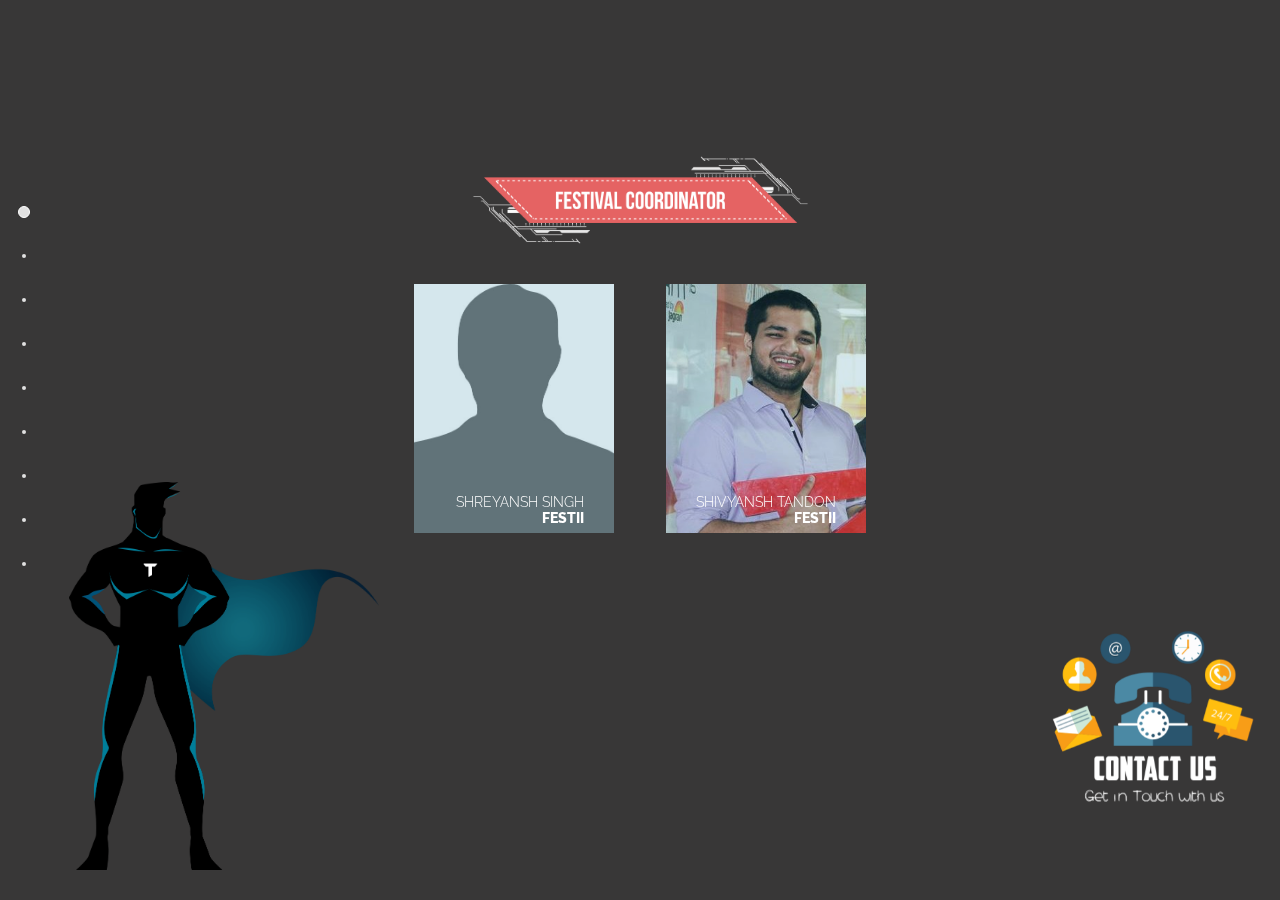
==== contacts/index.html @ 6462a671 "updates after adding aboutus" ====
<!doctype html>
<html>
<head>
	  <title>Techkriti'15 | Contacts</title>
    <meta name="title" content="Techkriti'15 | Contacts" />
    <meta http-equiv="Content-type" content="text/html; charset=utf-8" />
    <link rel="icon" type="image/png" href="http://dev.techkriti.org/efactor/sponsors/images/zz.png">
    <meta name="keywords" content="techkriti, IIT, Kanpur, IITK, entrepreneurship, technical, wildsoccer, competitions, shuffle, soccer, online events, business, iorc, ihpc, computing events, coding, techkriti'15" />
    <meta name="description" content="Techkriti is the annual Technological and Entrepreneurial festival of IIT Kanpur to be held from 19th to 22nd March 2015." />
    <meta name="author" content="Techkriti, Web and Creative team">
    <meta http-equiv="cache-control" content="public">
    <meta http-equiv="expires" CONTENT="Mon, 22 Mar 2015 11:12:01 GMT">
    <meta name="google-site-verification" content="ayn8VHIWCPaFinhKv_5tDWBxqA5_PxRBKHePcp-usxs" />
    <meta property="og:title" content="Techkriti 2015" />
    <meta property="og:type" content="website" />
    <meta property="og:url" content="http://www.techkriti.org/" />
    <meta property="og:image" content="http://www.techkriti.org/images/share_image.jpg" />
    <meta property="og:site_name" content="Techkriti" />
    <meta property="og:description" content="Techkriti is the annual Technological and Entrepreneurial festival of IIT Kanpur to be held from 19th to 22nd March 2015." />
    <link href='http://fonts.googleapis.com/css?family=Raleway:400,800,300' rel='stylesheet' type='text/css'>

	
	<script type="text/javascript" src="http://code.jquery.com/jquery-1.9.1.js"></script>
  <script type="text/javascript" src="jquery.onepage-scroll.js"></script>
  <script type="text/javascript" src="js/snap.svg-min.js"></script>
  <link href='onepage-scroll.css' rel='stylesheet' type='text/css'>
  <link href='css/animate.css' rel='stylesheet' type='text/css'>
  <link href='main.css' rel='stylesheet' type='text/css'>
    <script>
    $(document).ready(function(){
      $(".main").onepage_scroll({
        sectionContainer: "section",
        responsiveFallback: 600,
        loop: true
      });
    }); 
  </script>
  
</head>
<body>
  <div class="wrapper">

      <img src="img/contactus.png" style="position:fixed;bottom:10%;right:20px;" width="220px">
	  <div class="main">
      <section class="page1">
        <img src="img/vectors/festi.png" height="400px" style="position:absolute;bottom:30px;left:30px;">
        <div class="page_container">
          <div class="grid">
            <!-- <h2>Festival Coordinator</h2> -->
            <img src="img/festi.png" width="350px"><br><br>
            <figure class="effect-marley">
              <img src="img/shreyansh.jpg" alt="img11"/>
              <figcaption>
                <h2 style="">Shreyansh Singh <br><span>Festii</span></h2>
                <p>shreyansh@techkriti.org<br>+9621355544</p>
              </figcaption>     
            </figure>
            <figure class="effect-marley">
              <img src="img/tandon.jpg" alt="img11"/>
              <figcaption>
                <h2 style="">Shivyansh Tandon <br><span>Festii</span></h2>
                <p>shivyansh@techkriti.org<br>+9621355544</p>
              </figcaption>     
            </figure>
          </div>   
  	    </div>
      </section>
	    <section class="page2">
        <img src="img/vectors/marketing.png" height="400px" style="position:absolute;bottom:30px;left:30px;">
	      <div class="page_container">
          <div id="grid" class="grid clearfix">
            <img src="img/marketing.png" width="350px"><br><br>
            <figure class="effect-marley">
              <img src="img/mahajan.jpg" alt="img11"/>
              <figcaption>
                <h2 style="">Akshay Mahajan <br><span>Head Marketing</span></h2>
                <p>akshaym@techkriti.org<br>+9621355544</p>
              </figcaption>     
            </figure>
            <figure class="effect-marley">
              <img src="img/aman.jpg" alt="img11"/>
              <figcaption>
                <h2 style="">Aman Jain <br><span>Head Marketing</span></h2>
                <p>amanjain@techkriti.org<br>+9621355544</p>
              </figcaption>     
            </figure>
            <figure class="effect-marley">
              <img src="img/bansi.jpg" alt="img11"/>
              <figcaption>
                <h2 style="">Rishabh Bansal<br><span>Head Marketing</span></h2>
                <p>bansal@techkriti.org<br>+9621355544</p>
              </figcaption>     
            </figure>
          </div>
	      </div>
      </section>
	    
	    <section class="page3">
	      <div class="page_container">
          <div id="grid" class="grid clearfix">
            <img src="img/events.png" width="350px"><br>
            <figure class="effect-marley">
              <img src="img/arun.jpg" alt="img11"/>
              <figcaption>
                <h2 style="">Arun Chaurasia <br><span>Head Events</span></h2>
                <p>arun@techkriti.org<br>+9621355544</p>
              </figcaption>     
            </figure>
            <figure class="effect-marley">
              <img src="img/ashu.jpg" alt="img11"/>
              <figcaption>
                <h2 style="">Ashutosh Kumar <br><span>Head Events</span></h2>
                <p>ashutosh@techkriti.org<br>+9621355544</p>
              </figcaption>     
            </figure>
            <figure class="effect-marley">
              <img src="img/kp.jpg" alt="img11"/>
              <figcaption>
                <h2 style="">Karan Pal Singh<br><span>Head Events</span></h2>
                <p>kp@techkriti.org<br>+9621355544</p>
              </figcaption>     
            </figure>
          </div>
  	    </div>
      </section>
      <section class="page4">
        <div class="page_container">
          <div id="grid" class="grid clearfix">
              <img src="img/pr.png" width="350px"><br>
              <figure class="effect-marley">
              <img src="img/kabra.jpg" alt="img11"/>
              <figcaption>
                <h2 style="">Arpit Kabra <br><span>Head PR</span></h2>
                <p>kabra@techkriti.org<br>+9621355544</p>
              </figcaption>     
            </figure>
            <figure class="effect-marley">
              <img src="img/him.jpg" alt="img11"/>
              <figcaption>
                <h2 style="">Himanshu Jaiswal <br><span>Head PR</span></h2>
                <p>himanshu@techkriti.org<br>+9621355544</p>
              </figcaption>     
            </figure>
            <figure class="effect-marley">
              <img src="img/vibe.jpg" alt="img11"/>
              <figcaption>
                <h2 style="">Vibhor Agnihotri<br><span>Head PR</span></h2>
                <p>vibhor@techkriti.org<br>+9621355544</p>
              </figcaption>     
            </figure>
          </div>
        </div>
      </section>
      <section class="page5">
        <div class="page_container">
          <div id="grid" class="grid clearfix">
            <img src="img/mnp.png" width="350px"><br><br>
            <figure class="effect-marley">
              <img src="img/subhro.jpg" alt="img11"/>
              <figcaption>
                <h2 style="">Subhrajeet Paul <br><span>Head MnP</span></h2>
                <p>subhro@techkriti.org<br>+9621355544</p>
              </figcaption>     
            </figure>
          </div>
        </div>
      </section>
      <section class="page6">
        <div class="page_container">
          <div id="grid" class="grid clearfix"> 
            <img src="img/webandcreatives.png" width="350px"><br><br>
            <figure class="effect-marley">
              <img src="img/shankar.jpg" alt="img11"/>
              <figcaption>
                <h2 style="">Aditya Shankar <br><span>Head Creatives</span></h2>
                <p>adityasr@techkriti.org<br>+9621355544</p>
              </figcaption>     
            </figure>
            <figure class="effect-marley">
              <img src="img/bhanu.jpg" alt="img11"/>
              <figcaption>
                <h2 style="">Bhanu Pratap <br><span>Head Web</span></h2>
                <p>bhanu@techkriti.org<br>+9621355544</p>
              </figcaption>     
            </figure>
            <figure class="effect-marley">
              <img src="img/romit.jpg" alt="img11"/>
              <figcaption>
                <h2 style="">Romit Choudhary<br><span>Head Web</span></h2>
                <p>romit@techkriti.org<br>+9621355544</p>
              </figcaption>     
            </figure>
          </div>
        </div>
        </section>
        <section class="page7">
          <div class="page_container">
            <div id="grid" class="grid clearfix">
            <img src="img/showm.png" width="350px"><br><br>
            <figure class="effect-marley">
              <img src="img/shreyansh.jpg" alt="img11"/>
              <figcaption>
                <h2 style="">Rohan Sharma <br><span>Head ShowM</span></h2>
                <p>rohan@techkriti.org<br>+9621355544</p>
              </figcaption>     
            </figure>
            <figure class="effect-marley">
              <img src="img/shukla.jpg" alt="img11"/>
              <figcaption>
                <h2 style="">Umang Shukla<br><span>Head ShowM</span></h2>
                <p>shukla@techkriti.org<br>+9621355544</p>
              </figcaption>     
            </figure>
          </div>
        </div>
      </section>
      <section class="page8">
        <div class="page_container">
          <div id="grid" class="grid clearfix"> 
           <img src="img/finance.png" width="350px"><br><br>
            <figure class="effect-marley">
              <img src="img/singhal.jpg" alt="img11"/>
              <figcaption>
                <h2 style="">Aman Singhal <br><span>Head Finance</span></h2>
                <p>amansinghal@techkriti.org<br>+9621355544</p>
              </figcaption>     
            </figure>
          </div>
      </section>
      <section class="page9">
        <div class="page_container">
          <div id="grid" class="grid clearfix">
            <img src="img/security.png" width="350px"><br><br>
            <figure class="effect-marley">
              <img src="img/abhay.jpg" alt="img11"/>
              <figcaption>
                <h2 style="">Abhay Gupta <br><span>Head Security</span></h2>
                <p>abhay@techkriti.org<br>+9621355544</p>
              </figcaption>     
            </figure>
            <figure class="effect-marley">
              <img src="img/sps.jpg" alt="img11"/>
              <figcaption>
                <h2 style="">Suraj Pratap Singh <br><span>Head Security</span></h2>
                <p>sponsors@techkriti.org<br>+9621355544</p>
              </figcaption>     
            </figure>
            </div>
        </div>
      </section>
    </div>
  </div>
  <script>
      (function() {
  
        function init() {
          var speed = 300,
            easing = mina.backout;

          [].slice.call ( document.querySelectorAll( '#grid > a' ) ).forEach( function( el ) {
            var s = Snap( el.querySelector( 'svg' ) ), path = s.select( 'path' ),
              pathConfig = {
                from : path.attr( 'd' ),
                to : el.getAttribute( 'data-path-hover' )
              };

            el.addEventListener( 'mouseenter', function() {
              path.animate( { 'path' : pathConfig.to }, speed, easing );
            } );

            el.addEventListener( 'mouseleave', function() {
              path.animate( { 'path' : pathConfig.from }, speed, easing );
            } );
          } );
        }

        init();

      })();
    </script>
</body>
</html>
---- contacts/onepage-scroll.css ----
body, html {
  margin: 0;
  overflow: hidden;
  -webkit-transition: opacity 400ms;
  -moz-transition: opacity 400ms;
  transition: opacity 400ms;
}

body, .onepage-wrapper, html {
  display: block;
  position: static;
  padding: 0;
  width: 100%;
  height: 100%;
}

.onepage-wrapper {
  width: 100%;
  height: 100%;
  display: block;
  position: relative;
  padding: 0;
  -webkit-transform-style: preserve-3d;
}

.onepage-wrapper .section {
  width: 100%;
  height: 100%;
}

.onepage-pagination {
  position: absolute;
  left: 10px;
  top: 20%;
  z-index: 5;
  list-style: none;
  margin: 0;
  padding: 0;
}
.onepage-pagination li {
  padding: 0;
  text-align: center;
}
.onepage-pagination li a{
  padding: 10px;
  margin-top: 20px;
  width: 4px;
  height: 4px;
  display: block;
  
}
.onepage-pagination li a:before{
  content: '';
  position: absolute;
  width: 4px;
  height: 4px;
  background: rgba(255,255,255,0.85);
  border-radius: 10px;
  -webkit-border-radius: 10px;
  -moz-border-radius: 10px;
}

.onepage-pagination li a.active:before{
  width: 10px;
  height: 10px;
  border: 1px solid white;
  margin-top: -4px;
  left: 8px;
}

.disabled-onepage-scroll, .disabled-onepage-scroll .wrapper {
  /*overflow: auto;*/
}

.disabled-onepage-scroll .onepage-wrapper .section {
  position: relative !important;
  top: auto !important;
  left: auto !important;
}
.disabled-onepage-scroll .onepage-wrapper {
  -webkit-transform: none !important;
  -moz-transform: none !important;
  transform: none !important;
  -ms-transform: none !important;
  min-height: 100%;
}


.disabled-onepage-scroll .onepage-pagination {
  display: none;
}

body.disabled-onepage-scroll, .disabled-onepage-scroll .onepage-wrapper, html {
  position: inherit;
}
---- contacts/main.css ----
@font-face {
  font-weight: normal;
  font-style: normal;
  font-family: 'feathericons';
  src:url('fonts/feathericons/feathericons.eot?-8is7zf');
  src:url('fonts/feathericons/feathericons.eot?#iefix-8is7zf') format('embedded-opentype'),
    url('fonts/feathericons/feathericons.woff?-8is7zf') format('woff'),
    url('fonts/feathericons/feathericons.ttf?-8is7zf') format('truetype'),
    url('fonts/feathericons/feathericons.svg?-8is7zf#feathericons') format('svg');
}

@font-face {
  font-weight: normal;
  font-style: normal;
  font-family: 'codropsicons';
  src:url('fonts/codropsicons/codropsicons.eot');
  src:url('fonts/codropsicons/codropsicons.eot?#iefix') format('embedded-opentype'),
    url('fonts/codropsicons/codropsicons.woff') format('woff'),
    url('fonts/codropsicons/codropsicons.ttf') format('truetype'),
    url('fonts/codropsicons/codropsicons.svg#codropsicons') format('svg');
}

html {
      height: 100%;
    }
    body {
      background-color: #383737;
      padding: 0;
      text-align: center;
      font-family: 'Raleway', Arial, sans-serif;
      position: relative;
      margin: 0;
      height: 100%;
    }
    
    .wrapper {
      /*background: linear-gradient(52deg, rgba(87, 5, 9, 0.51), rgba(48, 89, 71, 0.68));*/
    	height: 100% !important;
    	height: 100%;
    	margin: 0 auto; 
    	overflow: hidden;
    }
    
    .main {
      float: left;
      width: 100%;
      margin: 0 auto;
    }
    
    .main section .page_container {
      position: relative;
      top: 15%;
      margin: 0 auto 0;
      max-width: 1000px;
      z-index: 3;
    }
    
    .main section.page1 {
      /*background:rgb(230, 217, 200);*/
    }
    .main section.page2 {
      /*background: #555557 url(back-phone.png) no-repeat center -150px ;*/
    }
    .main section.page3 {
      /*background:url(tilted-phone.png) no-repeat 156px -150px ;*/
    }
    body.disabled-onepage-scroll .onepage-wrapper  section {
      min-height: 100%;
      height: auto;
    }
    
    body.disabled-onepage-scroll .main section .page_container, body.disabled-onepage-scroll .main section.page3 .page_container  {
      padding: 20px;
      margin-top: 150px;
      -webkit-box-sizing: border-box;
      -moz-box-sizing: border-box;
      box-sizing: border-box;
    }
    
    body.disabled-onepage-scroll  section .page_container h1{
      text-align: center;
      font-size: 50px;
    }
    body.disabled-onepage-scroll section .page_container h2, body.disabled-onepage-scroll section .page_container .credit, body.disabled-onepage-scroll section .page_container .btns{
      text-align: center;
      width: 100%;
    }
    
    body.disabled-onepage-scroll .main section.page1 > img {
      position: absolute;
      width: 80%;
      left: 10%;
    }
    
    body.disabled-onepage-scroll .main section > img {
      position: relative;
      max-width: 80%;
      bottom: 0;
    }
    body.disabled-onepage-scroll code {
      width: 95%;
      margin: 0 auto 25px;
      float: none;
      overflow: hidden;
    }
    
    body.disabled-onepage-scroll .main section.page3 .page_container {
      width: 90%;
      margin-left: auto;
      margin-right: auto;
      right: 0;
    }





    /* Common style */
.grid {
  position: relative;
  width: 800px;
  margin: 0 auto;
  padding: 1em 0 4em;
  text-align: center;
}

/* Common style */
.grid figure {
  position: relative;
  overflow: hidden;
  margin: 10px 3%;
  max-width: 200px;
  background: #3085a3;
  text-align: center;
  cursor: pointer;
  display: inline-block;
}

.grid figure img {
  position: relative;
  display: block;
  min-height: 100%;
  max-width: 100%;
  min-width: 200px;
  opacity: 0.8;
}

.grid figure figcaption {
  color: #fff;
  text-transform: uppercase;
  font-size: 1.25em;
  -webkit-backface-visibility: hidden;
  backface-visibility: hidden;
}

.grid figure figcaption::before,
.grid figure figcaption::after {
  pointer-events: none;
}

.grid figure figcaption,
.grid figure figcaption > a {
  position: absolute;
  top: 0;
  left: 0;
  width: 100%;
  height: 100%;
}

/* Anchor will cover the whole item by default */
/* For some effects it will show as a button */
.grid figure figcaption > a {
  z-index: 1000;
  text-indent: 200%;
  white-space: nowrap;
  font-size: 0;
  opacity: 0;
}

.grid figure h2 {
  font-weight: 300;
  width: 160px;
}

.grid figure h2 span {
  font-weight: 800;
  text-align: right;
}

.grid figure h2,
.grid figure p {
  margin: 0;
    width: 160px;
}

.grid figure p {
  letter-spacing: 1px;
  font-size: 10px;
  font-weight: bold;
  font-family: 'feathericons';
}

figure.effect-marley p
{
  position: absolute;
  font-size: 10px;
}

figure.effect-marley h2
{
  position: absolute;
  top: 100px;
}


/*---------------*/
/***** Marley *****/
/*---------------*/

figure.effect-marley figcaption {
  text-align: right;
  padding: 10px;
  background-color: rgba(0,0,0,0);
  -webkit-transition: background-color 0.3s;
  transition: background-color 0.3s;
}

figure.effect-marley h2,
figure.effect-marley p {
  position: absolute;
  padding: 10px 0;
}


figure.effect-marley p {
  bottom: 30px;
  top: 200px;
  font-size: 10px;
  line-height: 1.5;
  text-transform: lowercase;
  -webkit-transform: translate3d(0,100%,0);
  transform: translate3d(0,100%,0);
}

figure.effect-marley:hover figcaption
{
  background-color: rgba(0,0,0,0.6);
}

figure.effect-marley h2 {
  top: 180px;
  font-size: 14px;
  -webkit-transition: -webkit-transform 0.35s;
  transition: transform 0.35s;
  -webkit-transform: translate3d(0,20px,0);
  transform: translate3d(0,20px,0);
}

figure.effect-marley:hover h2 {
  -webkit-transform: translate3d(0,-20px,0);
  transform: translate3d(0,-20px,0);
}

figure.effect-marley h2::after {
  position: absolute;
  top: 85%;
  left: 0;
  width: 100%;
  height: 2px;
  background: #fff;
  content: '';
  -webkit-transform: translate3d(0,40px,0);
  transform: translate3d(0,40px,0);
}

figure.effect-marley h2::after,
figure.effect-marley p {
  opacity: 0;
  -webkit-transition: opacity 0.35s, -webkit-transform 0.35s;
  transition: opacity 0.35s, transform 0.35s;
}

figure.effect-marley:hover h2::after,
figure.effect-marley:hover p {
  opacity: 1;
  -webkit-transform: translate3d(0,0,0);
  transform: translate3d(0,0,0);
}



/* Media Queries */
/* Let's redefine the width of each anchor and the margins */

@media screen and (max-width: 50em) {
  .content {
    padding: 0 10px;
    text-align: center;
  }
  .grid figure {
    display: inline-block;
    float: none;
    margin: 10px auto;
    width: 100%;
  }
}

/* sponsors ticker */

.circlecopy {
  position: fixed;
  right: -180px;
  top: 150px;
  margin-top: 0px;
  margin-bottom: 0px;
  margin-left: 0px;
  width: 300px;
  height: 300px;
  border-radius: 50%;
  border: 1px dashed rgba(255,255,255,0.5);
}

.circle {
  position: fixed;
  right: -180px;
  top: 150px;
  margin-top: 0px;
  margin-bottom: 0px;
  margin-left: 0px;
  width: 300px;
  height: 300px;
  border-radius: 50%;
  -webkit-transition: all 0.5s ease;
  -moz-transition: all 0.5s ease;
  -ms-transition: all 0.5s ease;
  -o-transition: all 0.5s ease;
  transition: all 0.5s ease;
}

/*LITTLE CIRCLES*/
.circle li {
  position: absolute;
  width: 50px;
  height: 50px;
  /*background: white;*/
  /*background: url('img/logos/i3indya.png');*/
  background-size: 100px;
  border-radius: 50%;
  /*box-shadow: inset 0px 0px 5px white;*/
  list-style-type: none;
  text-align: center;
  font: 20px/50px Helvetica, Arial, sans-serif;
  top: 0;
  left: 0;
  color: white;
}

.circle li:nth-child(1) {
  top: -25px;
  left: 125px;
  -webkit-transform: rotate(90deg);
  -moz-transform: rotate(90deg);
  -ms-transform: rotate(90deg);
  -o-transform: rotate(90deg);
  transform: rotate(90deg);
}

.circle li:nth-child(2) {
  top: 125px;
  left: 275px;
  -webkit-transform: rotate(180deg);
  -moz-transform: rotate(180deg);
  -ms-transform: rotate(180deg);
  -o-transform: rotate(180deg);
  transform: rotate(180deg);
}

.circle li:nth-child(3) {
  top: 275px;
  left: 125px;
  -webkit-transform: rotate(270deg);
  -moz-transform: rotate(270deg);
  -ms-transform: rotate(270deg);
  -o-transform: rotate(270deg);
  transform: rotate(270deg);
}

.circle li:nth-child(4) {
  top: 125px;
  left: -25px;
  -webkit-transform: rotate(360deg);
  -moz-transform: rotate(360deg);
  -ms-transform: rotate(360deg);
  -o-transform: rotate(360deg);
  transform: rotate(360deg);
}


/* sponsors ticker  */
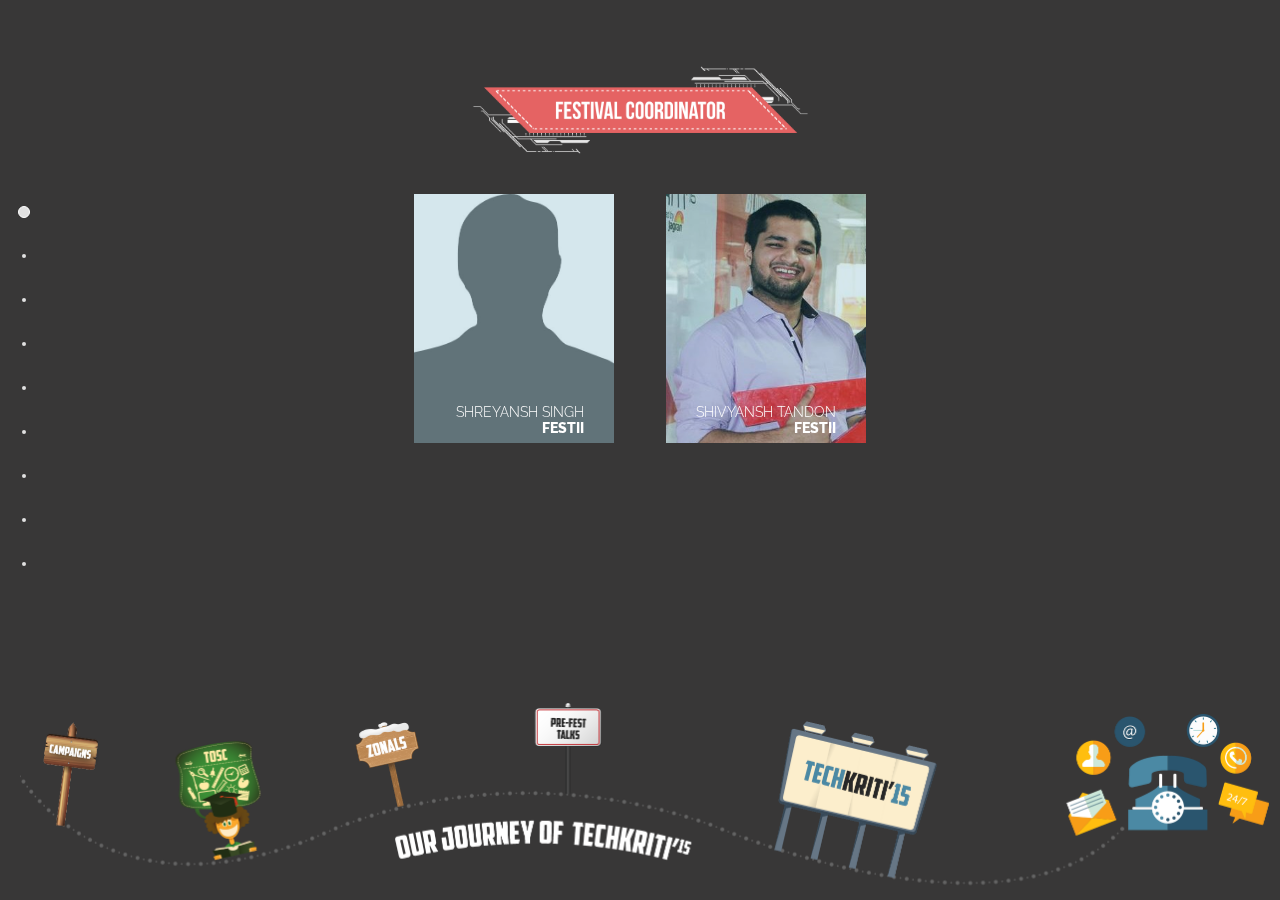
==== commit 5eff7ff0: "many more changes important" ====
--- a/contacts/index.html
+++ b/contacts/index.html
@@ -31,7 +31,8 @@
       $(".main").onepage_scroll({
         sectionContainer: "section",
         responsiveFallback: 600,
-        loop: true
+        loop: true,
+        direction: 'horizontal'
       });
     }); 
   </script>
@@ -40,10 +41,9 @@
 <body>
   <div class="wrapper">
 
-      <img src="img/contactus.png" style="position:fixed;bottom:10%;right:20px;" width="220px">
+      <img src="img/chucha.png" style="position:fixed;bottom:0px;left:20px;" width="100%">
 	  <div class="main">
       <section class="page1">
-        <img src="img/vectors/festi.png" height="400px" style="position:absolute;bottom:30px;left:30px;">
         <div class="page_container">
           <div class="grid">
             <!-- <h2>Festival Coordinator</h2> -->
@@ -66,7 +66,6 @@
   	    </div>
       </section>
 	    <section class="page2">
-        <img src="img/vectors/marketing.png" height="400px" style="position:absolute;bottom:30px;left:30px;">
 	      <div class="page_container">
           <div id="grid" class="grid clearfix">
             <img src="img/marketing.png" width="350px"><br><br>
--- a/contacts/main.css
+++ b/contacts/main.css
@@ -49,7 +49,7 @@
     
     .main section .page_container {
       position: relative;
-      top: 15%;
+      top: 5%;
       margin: 0 auto 0;
       max-width: 1000px;
       z-index: 3;
